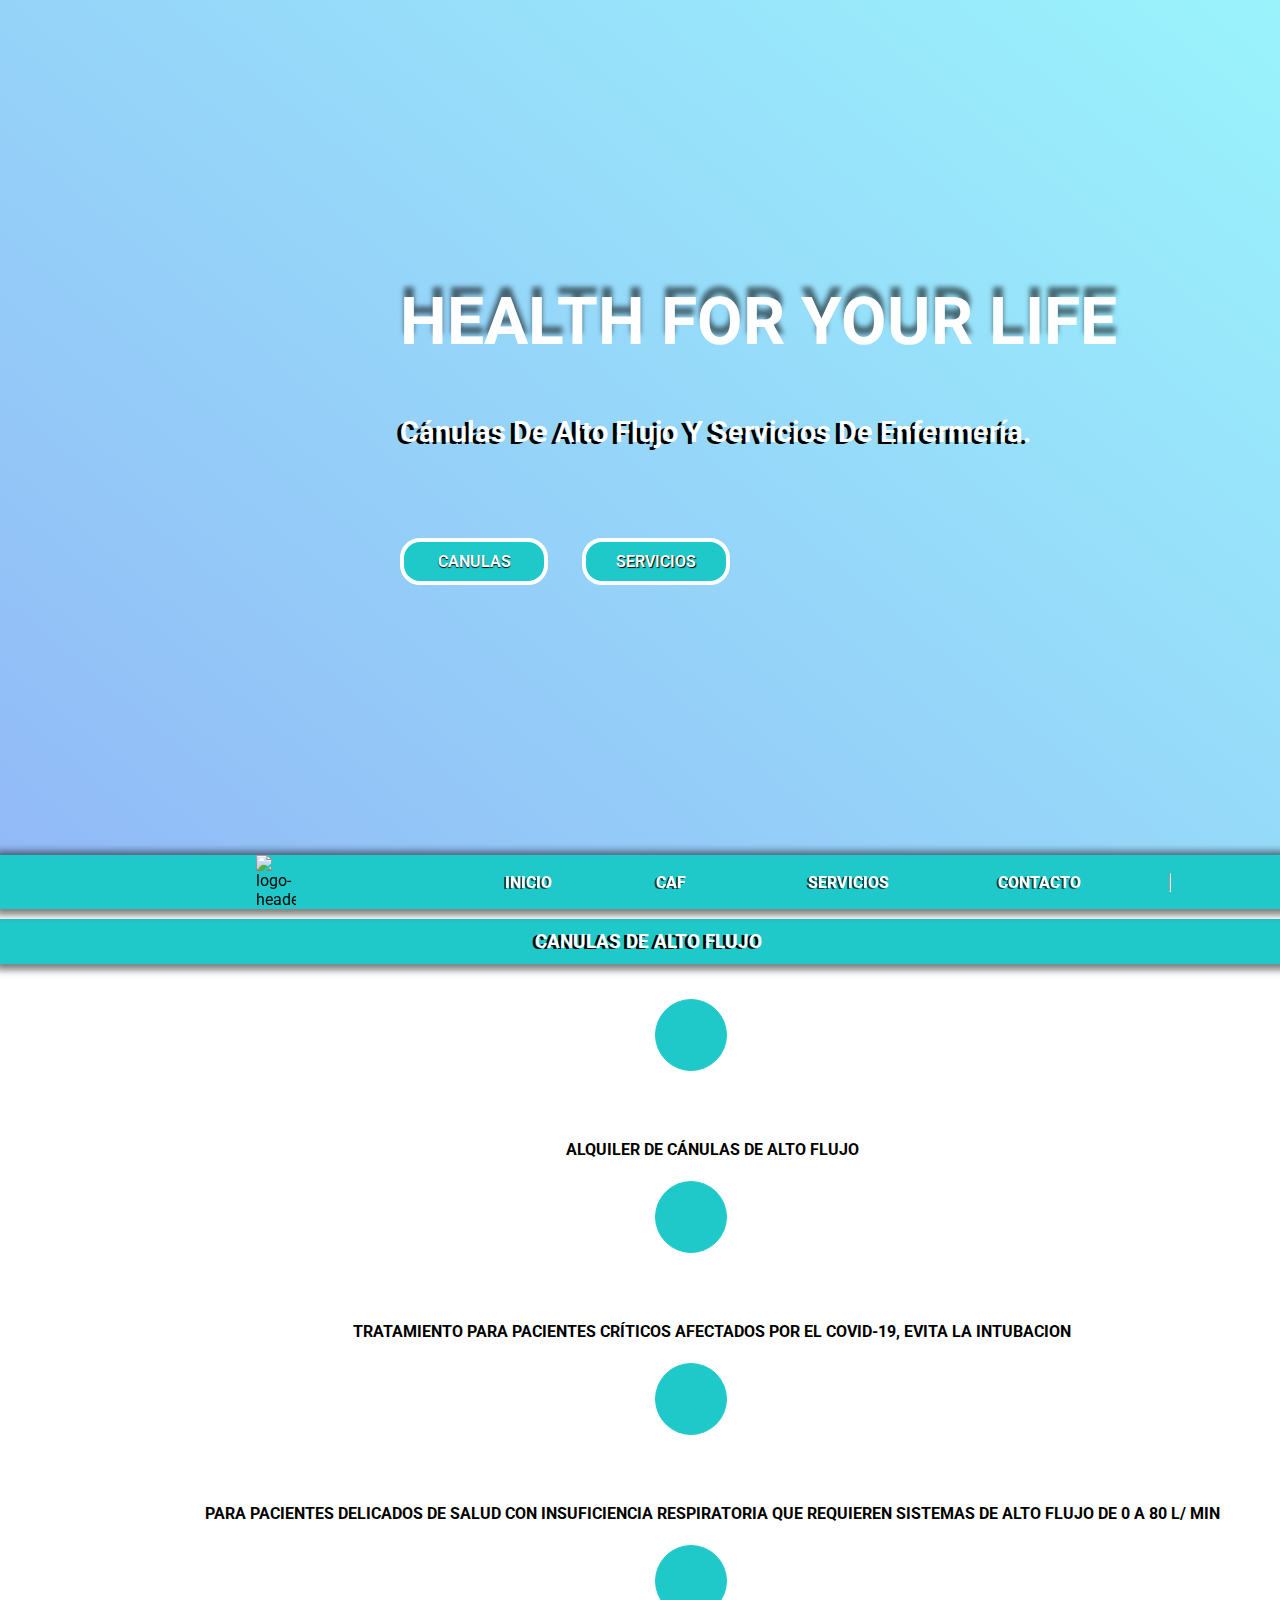
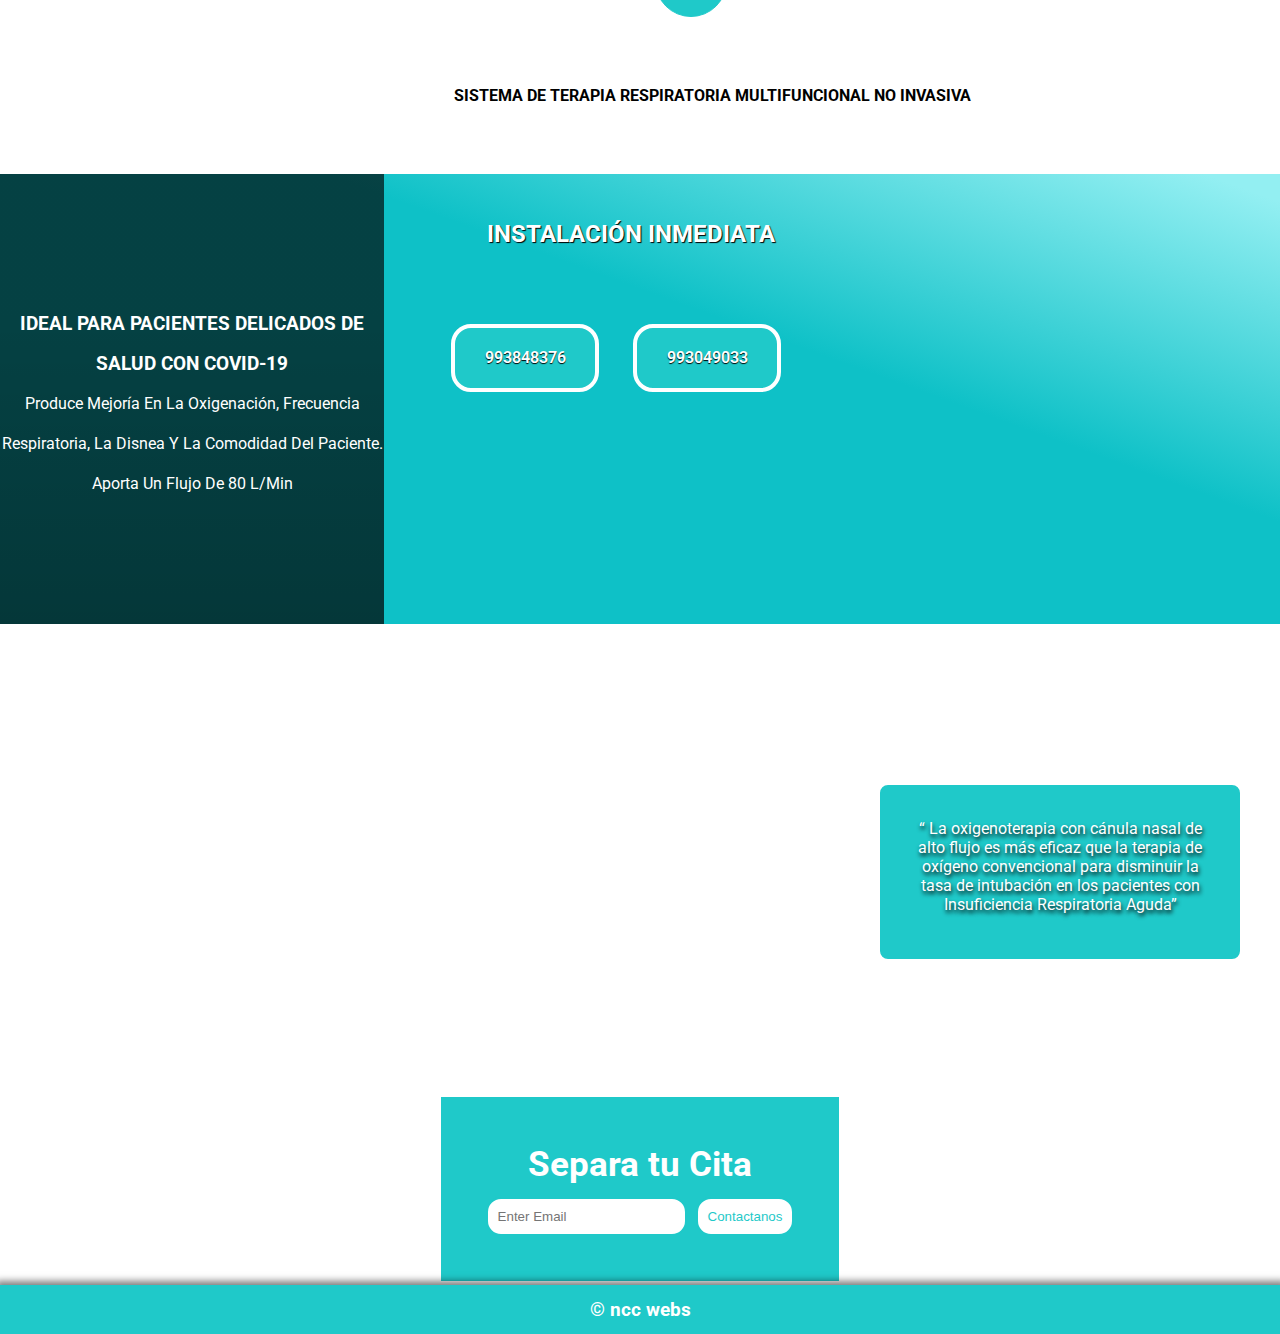
==== lading pager/index.html @ aa5a3ee8 "adding proyect" ====
<!DOCTYPE html>
<html lang="en">
  <head>
    <meta charset="UTF-8" />
    <meta http-equiv="X-UA-Compatible" content="IE=edge" />
    <meta name="viewport" content="width=device-width, initial-scale=1.0" user-scalable=0/>
    <title>LADING PAGE</title>
    <link rel="preconnect" href="https://fonts.googleapis.com">
<link rel="preconnect" href="https://fonts.gstatic.com" crossorigin>
<link href="https://fonts.googleapis.com/css2?family=Roboto&display=swap" rel="stylesheet">
    <link rel="stylesheet" href="style.css" />
    <script
      src="https://kit.fontawesome.com/640a139019.js"
      crossorigin="anonymous"
    ></script>
  </head>
  <body>
  
      <main>
        <section class="portada2" id="inicio">
          <section class="grid">
            <div class="textos-portada">
              <h1 class="weigth-700" id="title">HEALTH FOR YOUR LIFE</h1>
              <h2 class="subtitulo" id="description">
                Cánulas de Alto Flujo y Servicios de Enfermería.
              </h2>
              <a href="#" class="cta">CANULAS</a>
              <a href="#" class="cta">SERVICIOS</a>
            </div>
            <div class="imagen-portada">
              <img
                src="https://i.ibb.co/X7NzJ58/Remini20210621123050825.jpg"
                alt="Remini20210621123050825" class="imagina"
              />
            </div>
          </section>
        </section>
        <header class="header" id="header">
          <div class="grid">
            <di class="img-hero">
              <img
                id="header-img"
                src="https://i.ibb.co/jTFSbvb/LOGO-FONDO.jpg"
                alt="logo-header"
              />
            </di>
            <nav class="nav-bar" id="nav-bar">
              <ul class="nav-list">
                <li>
                  <a href="#inicio" class="nav-link">INICIO</a>
                </li>
                <li>
                  <a href="#caf" class="nav-link">CAF</a>
                </li>
                <li>
                  
                  <a href="#servicios" class="nav-link">SERVICIOS</a>
                </li>
                <li>
                  <a href="#contacto" class="nav-link" >CONTACTO</a>
                </li> <hr/>
              </ul>
            </nav>
          </div>
        </header>
        
        <section class="canulas" id="caf">
          <section class="grid">
            <div class="texto-canulas"><h3 class="titulo-can">CANULAS DE ALTO FLUJO</h3>
            </div>
            <div class="imagen-primer">
              <img
                src="https://i.ibb.co/68hrcF5/RESPIRCARE-HFNC-catalogo-es-2-1.png"
                alt="" class="imgmitad"
              />
            </div>
            <div class="items">
              <div class="item">
                <i aria-hidden="true" class="fas fa-stethoscope"></i>
                <h3 class="titulo-primer">ALQUILER DE CÁNULAS DE ALTO FLUJO</h3>
              </div>
              <div class="items">
                  <div class="item">
                    <i aria-hidden="true" class="fas fas fa-head-side-mask"></i>
                    <h3 class="titulo-primer">TRATAMIENTO PARA PACIENTES CRÍTICOS AFECTADOS POR EL COVID-19, EVITA
                      LA INTUBACION</h3>
                  </div>
                  <div class="items">
                    <div class="item">
                      <i aria-hidden="true" class="fas fa-hand-holding-heart"></i>
                      <h3 class="titulo-primer">PARA PACIENTES DELICADOS DE SALUD CON INSUFICIENCIA RESPIRATORIA QUE
                        REQUIEREN SISTEMAS DE ALTO FLUJO DE 0 A 80 L/ MIN</h3>
                    </div>
                    <div class="items">
                      <div class="item">
                        <i aria-hidden="true" class="fas fa-hand-holding-heart"></i>
                        <h3 class="titulo-primer"> SISTEMA DE TERAPIA RESPIRATORIA MULTIFUNCIONAL NO INVASIVA</h3>
                      </div>
                   
            </div>
          </section>
        </section>
        <section class="expli">
          <section class="grid">
            <div class="textos-paciente">
              <h3 class="titulo-pac">IDEAL PARA PACIENTES DELICADOS DE SALUD CON COVID-19</h3>
              <p class="pac">Produce Mejoría En La Oxigenación, Frecuencia Respiratoria, La Disnea Y La Comodidad Del Paciente.
                Aporta Un Flujo De 80 L/Min</p>
            </div>
            <div class="textos-numeros">
              <h3 class="titulo-numeros">INSTALACIÓN INMEDIATA</h3>
              <a href="#" class="cta">993848376</a>
              <a href="#" class="cta">993049033</a>
            </div>
            <div class="imgexpl">
              <img src="https://i.ibb.co/9h1b2Ns/RESPIRCARE-HFNC-catalogo-es-3.png" alt="" class="imglast" >
            </div>
          </section>
        </section>
        <section class="videos">
          <section class="grid">
            <div class="videofin" id="video1">
              <iframe id="video" width="100%" height="100%" src="https://www.youtube.com/embed/SPVup5vj0qE?controls=0&amp;start=100" title="YouTube video player" frameborder="0" allow="accelerometer; autoplay; clipboard-write; encrypted-media; gyroscope; picture-in-picture" allowfullscreen></iframe>

            </div>
          
          <div class="textos-video">
            <p class="descrip"><q cite="http://repositorio.uwiener.edu.pe/xmlui/handle/123456789/2805#:~:text=Resultados%3A%20El%2080%25%20(n,pacientes%20con%20Insuficiencia%20Respiratoria%20Aguda."> La oxigenoterapia con cánula nasal de alto flujo es más eficaz que la terapia de oxígeno convencional para disminuir la tasa de intubación en los pacientes con Insuficiencia Respiratoria Aguda</q></p>
          </div>
        </section>
        </section>
        <section class="formulario" id="contacto">
          <section class="grid">
            <div class="formu">
              <p class="pform" id="servicios">Separa tu Cita</p>
              <form id="form" action="https://www.freecodecamp.com/email-submit" target="pp">
                <label for="email"></label>
                <input type="email" name="email" id="email" placeholder="Enter Email">
                <input type="submit" value="Contactanos" id="submit">
                <iframe name="pp" style="position:absolute; top:-1500px;"></iframe>

              </form>
              
            </div>
          </section>
        </section>
           
      </main>
      <footer>
        <div class="textos-footer">
          <h3 class="sub">&copy; ncc webs</h3>
        </div>
      </footer>
      </body>
</html>
---- lading pager/style.css ----
:root {
  --color-fondo: #1fc9c9;
}

* {
  margin: 0;
  padding: 0;
}

body {
  font-family: "Roboto", sans-serif;
  width: 100%;
}

.grid {
  display: grid;
  grid-template-columns: repeat(autofit, minmax (12, 1fr));
  width: 100%;
  margin: auto;
  overflow: hidden;
  height: 100%;
  gap: 0.725em;
}

.img-hero {
  grid-column: 1/4;
  grid-row: 1/-1;
  overflow: hidden;
}
#header {
  background: var(--color-fondo);
  box-shadow: 0.0625em 0.0625em 0.4375em 0.3125em rgb(0 0 0 / 50%);
  z-index: 1;
  margin-bottom: 0.625em;
  position: sticky;
  width: 100vw;
  overflow: hidden;
  top: 0;
}
#header-img {
  width: 2.5em;
  margin-left: 20%;
  display: block;
  overflow: hidden;
}
#nav-bar {
  grid-column: 4/-1;
  align-self: center;
  grid-row: 1/-1;
}

.nav-link {
  text-decoration: none;
  color: white;
  font-weight: 800;
  text-shadow: -0.125em 0.0625em 0 rgba(0, 0, 0, 0.664);
  margin-left: 25%;
}

.nav-list {
  display: flex;
  list-style: none;
  justify-content: space-evenly;
  padding-left: 30%;
}

.weigth-700 {
  font-weight: 700;
  font-size: 4.1em;
  line-height: 2.5em;
  color: white;
  text-shadow: 0 -0.625rem 0.3125rem rgba(0, 0, 0, 0.541);
}

.subtitulo {
  font-weight: 600;
  font-size: 1.8em;
  line-height: 2em;
  color: white;
  text-shadow: -0.125em 0.0625em 0 #000;
  text-transform: capitalize;
  margin-bottom: 1.25em;
}

.textos-portada {
  grid-column: 1/8;
  width: 71.875rem;
  padding: 0 0em 0em 25em;
  align-self: center;
  overflow: hidden;
}

.cta {
  width: 7.5rem;
  background-color: var(--color-fondo);
  display: inline-block;
  color: white;
  text-emphasis: none;
  text-decoration: none;
  border: 0.25em solid white;
  border-radius: 1.25rem;
  text-align: center;
  padding: 0.625rem;
  margin: 2.5rem 1.875rem 1.875rem 0;
  font-weight: 600;
  text-shadow: 0.5px 1px 1px black;
}
.imagen-portada {
  grid-column: 8/13;
  height: 95vh;
  width: 100%;
  margin-left: -50%;
}

.imagina {
  max-width: 100vw;
  height: 31.25rem;
  margin-top: 20vh;
  box-shadow: 0 0.4375rem 0.625rem 0 rgb(0 0 0 / 50%);
  opacity: 1;
}

.portada2 {
  background-image: linear-gradient(
      220deg,
      rgba(5, 227, 247, 0.404),
      rgba(6, 94, 236, 0.438)
    ),
    url(https://i.ibb.co/RbKDNjC/front-view-woman-wearing-protective-wear-in-the-hospital-1.jpg);
  background-repeat: no-repeat;
  background-size: cover;
  align-self: center;
  background-attachment: fixed;
}

.canulas {
  height: 95vh;
}
.texto-canulas {
  grid-column: 1/13;
  width: 100%;
  height: 5vh;
  display: flex;
  background: var(--color-fondo);
  box-shadow: 1px 1px 7px 5px rgb(0 0 0 / 50%);
  align-items: center;
  justify-content: center;
  color: white;
  padding-left: 0.5em;
  padding-right: 0.5em;
}
.titulo-can {
  text-shadow: -0.125em 0.0625em 0 #000;
}
.imagen-primer {
  grid-column: 1/6;
}
.imgmitad {
  width: 60vw;
}
.items {
  grid-column: 6/13;
  justify-content: center;
  align-self: center;
  line-height: 9.5em;
  height: 95vh;
  padding-top: 14px;
  background-image: linear-gradient(#eff8fba9 25%, #ebecf1bb 100%),
    url(https://i.ibb.co/Jdt8Gk2/young-asia-lady-nurse-giving-covid-19-or-flu-antivirus-vaccine-shot-to-male-patient-wear-face-mask-p.jpg);
  background-attachment: fixed;
  background-position: 50% 0;
  background-size: 100%;
}

[class^="fas fas"],
[class^="fas fa"] {
  background-color: var(--color-fondo);
  margin-left: 45%;
  border: 1px solid var(--color-fondo);
  border-radius: 40em;
  font-size: 35px;
  padding: 1em;
  display: inline-block;
  color: white;
  font-weight: 900;
}

.titulo-primer {
  text-align: center;
  justify-content: center;
  line-height: 1em;
  font-size: 01em;
}

.expli {
  height: 50vh;
  background-image: linear-gradient(20deg, #0ec1c7 62%, #93eff2 97%);
}
.textos-paciente {
  grid-column: 1/4;
  width: 30vw;
  height: 100%;
  background-image: linear-gradient(#000000a9 25%, #000000bb 100%),
    url(https://i.ibb.co/dbYDtMk/persona-canula.png);
  background-size: contain;
  line-height: 40px;
}

.titulo-pac {
  padding-top: 8.125rem;
  text-align: center;
  color: white;
  align-self: center;
  align-content: center;
}
.pac {
  text-align: center;
  color: white;
}

.textos-numeros {
  grid-column: 5/9;
  width: 35vw;
  align-self: center;
  margin-bottom: 35vh;
  line-height: 2.5rem;
  text-align: center;
  text-shadow: 0.5px 1px 1px black;
  padding-right: 10vw;
}
.titulo-numeros {
  padding-bottom: 30px;
  padding-top: 2.5rem;
  color: white;
  text-transform: uppercase;
  font-size: x-large;
}

.imgexpl {
  grid-column: 9/13;
  width: 25vw;
}
.imglast {
  max-width: 100%;
  height: 60%;
  display: block;
  align-items: center;
}

.videos {
  height: 50vh;
  width: 100%;
  padding-top: 2vh;
}

#video1 {
  grid-column: 1/7;
}

.textos-video {
  grid-column: 9/13;
  margin-top: 35%;
  padding: 2.125rem 1.875rem 1.25rem 1.875rem;
  width: 100%;

  width: 300px;
  height: 120px;
  background-color: var(--color-fondo);
  color: white;
  text-shadow: 1px 3px 4px black;
  text-align: center;
  border: 2px solid white;
  border-radius: 0.625rem;
}

#video {
  width: 60vw;
}
.formulario {
  margin-top: 0.5vh;
  background: var(--color-fondo);
  padding: 5vh;
  grid-column: 1/-1;
  align-self: center;
  justify-self: center;
  text-align: center;
  line-height: 5vh;
  color: white;
  font-family: "roboto";
  font-weight: 700;
  font-size: 35px;
}
footer {
  margin-top: 0.5vh;
  padding: 1.5vh;
  text-align: center;
  box-shadow: 1px 1px 7px 5px rgb(0 0 0 / 50%);
  background: var(--color-fondo);
  color: white;
}

input {
  border-style: solid;
  background: white;
  border-color: var(--color-fondo);
  border-radius: 15px;
  color: var(--color-fondo);
  padding: 10px;
}
/* responsive code */
@media screen and (max-width: 900px) {
  .grid {
    grid-template-columns: repeat(autofill, minmax (12, 1fr));
    gap: 10px;
  }
  .img-hero {
    display: flex;
    margin-right: 60%;
    height: auto;
    width: 40px;
  }

  .nav-list {
    padding: 0 60px;
    justify-content: space-evenly;
    align-self: center;
    font-size: 0.9rem;
  }

  .portada2 {
    height: 55vh;
    width: 100vw;
    align-self: center;
    overflow: hidden;
  }

  .textos-portada {
    grid-column: 1/13;
    width: 100%;
    padding: 0;
    padding-top: 420px;
    margin-left: 30px;
    align-self: center;

    justify-content: center;

    height: 100%;
  }

  .weigth-700 {
    font-size: 1.7rem;
  }

  .subtitulo {
    font-weight: 600;
    font-size: 1em;
    line-height: 2em;
    color: white;
    text-shadow: -0.125em 0.0625em 0 #000;
    text-transform: capitalize;
    margin-bottom: 1.69em;
  }
  .imagen-portada {
    display: none;
  }

  .canulas {
    height: 100vh;
  }
  .imagen-primer {
    grid-column: 1/13;
    height: 30vh;
    padding: 0;
    margin-left: auto;
    margin-right: auto;
    margin-top: 20px;
    margin-bottom: 0;
    display: block;
  }

  .items {
    height: 70vh;
    margin-top: 0;
    padding-top: 1.9em;
    grid-column: 1/13;
    justify-content: center;
    align-self: center;
    font-size: 9px;
    line-height: 9vh;

    background-size: cover;
  }
  [class^="fas fas"],
  [class^="fas fa"] {
    background-color: var(--color-fondo);
    margin-left: 45%;
    border: 1px solid var(--color-fondo);
    border-radius: 40em;
    font-size: 15px;
    padding: 1em;
    display: inline-block;
    color: white;
    font-weight: 800;
    text-align: center;
  }

  .textos-paciente {
    display: none;
  }
  .expli {
    width: 100vw;
    height: 80vh;
    padding: 0;
    margin: 0;
  }
  .textos-numeros {
    grid-column: 1/13;
    text-align: center;
    align-items: center;
    align-self: center;
    width: 100vw;
    height: 20vh;
    align-self: center;
    padding: 0;
    margin: 0;
    line-height: 1rem;

    text-shadow: 0.5px 1px 1px black;
  }
  .imgexpl {
    grid-column: 1/13;
    width: 100%;
    height: 50vh;
    padding-top: 0;
    padding-bottom: 0;
  }
  .imglast {
    height: 100%;
    padding-left: 50px;
    align-self: center;
    align-items: center;
    padding-bottom: 0;
    margin-bottom: 0;
  }

  .cta {
    width: 5.5rem;
    background-color: var(--color-fondo);
    display: inline-block;
    color: white;
    text-emphasis: none;
    text-decoration: none;
    border: 0.25em solid white;
    border-radius: 1.25rem;
    text-align: center;
    padding: 0.425rem;
    margin: 20px 20px 20px 0;
    font-weight: 600;
    text-shadow: 0.5px 1px 1px black;
  }

  #video {
    grid-column: 1/13;

    width: 100%;
    height: 100%;
  }

  .textos-video {
    display: none;
  }
}
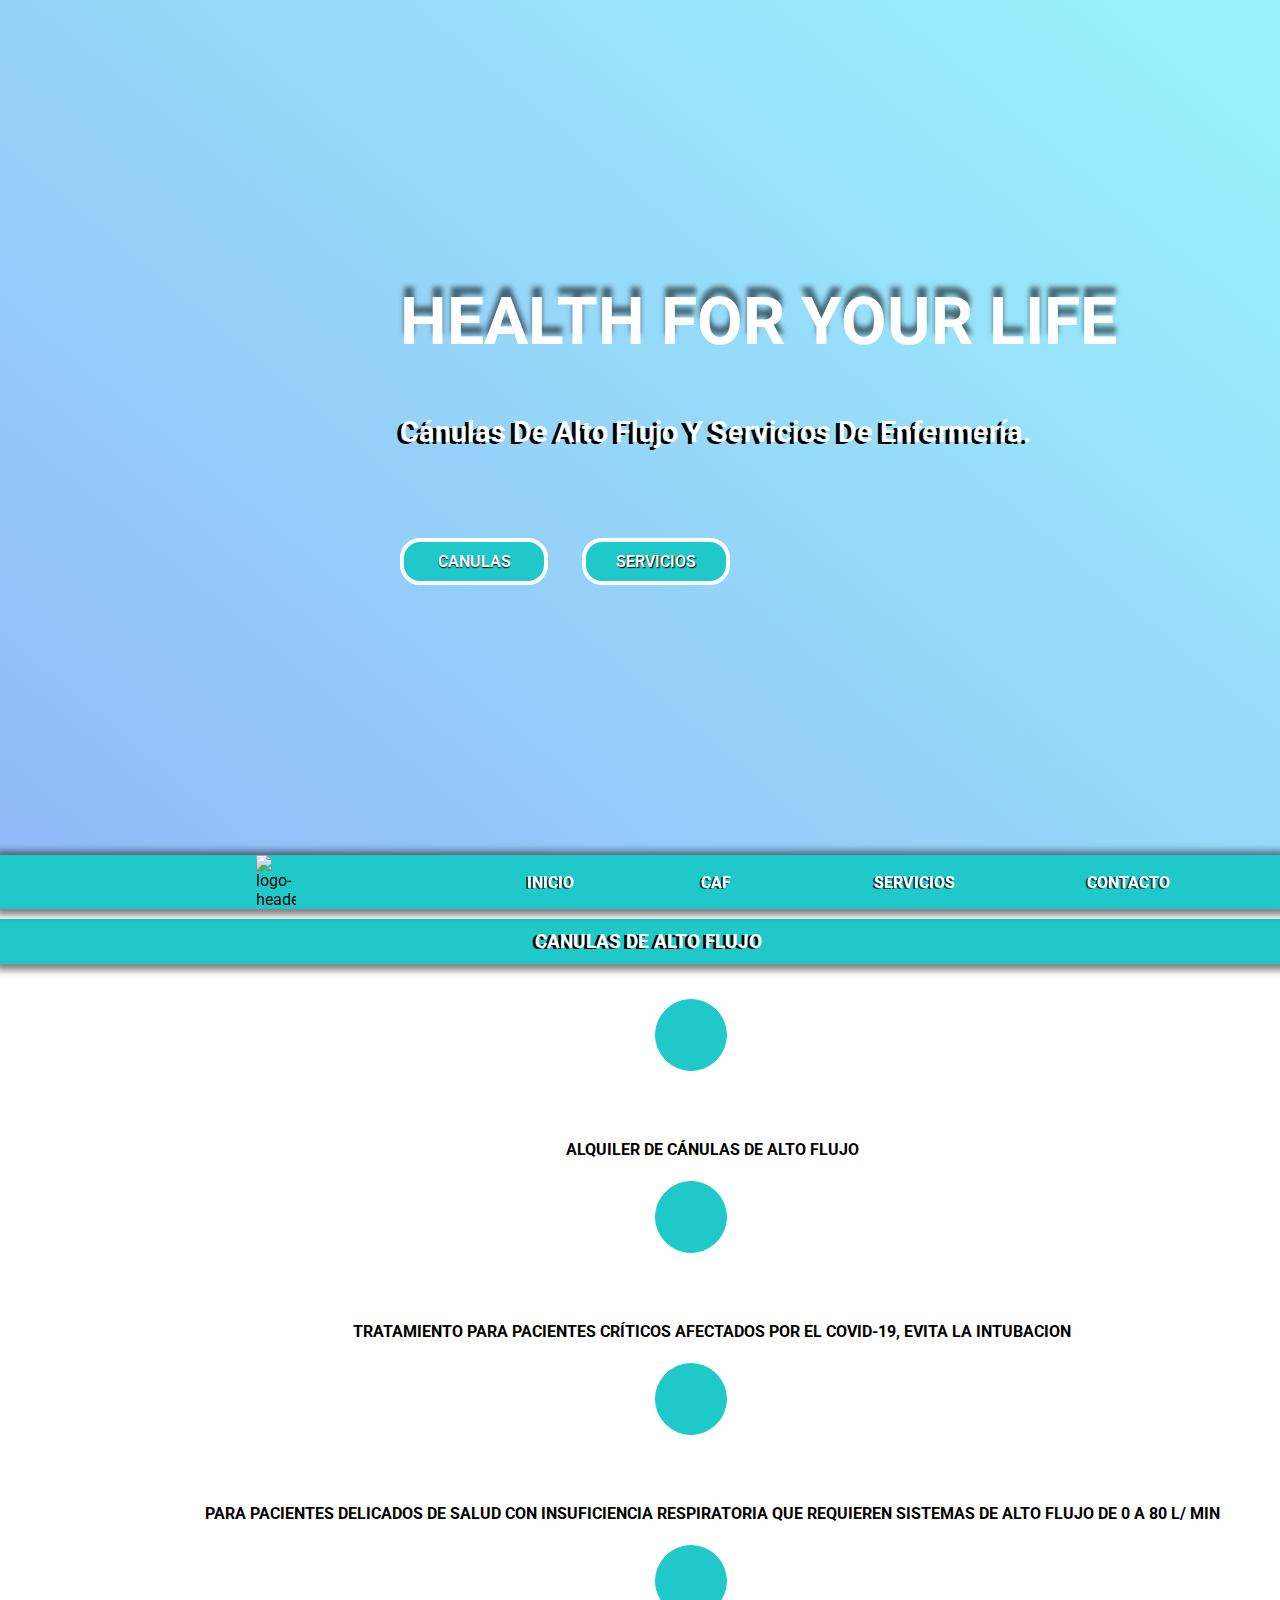
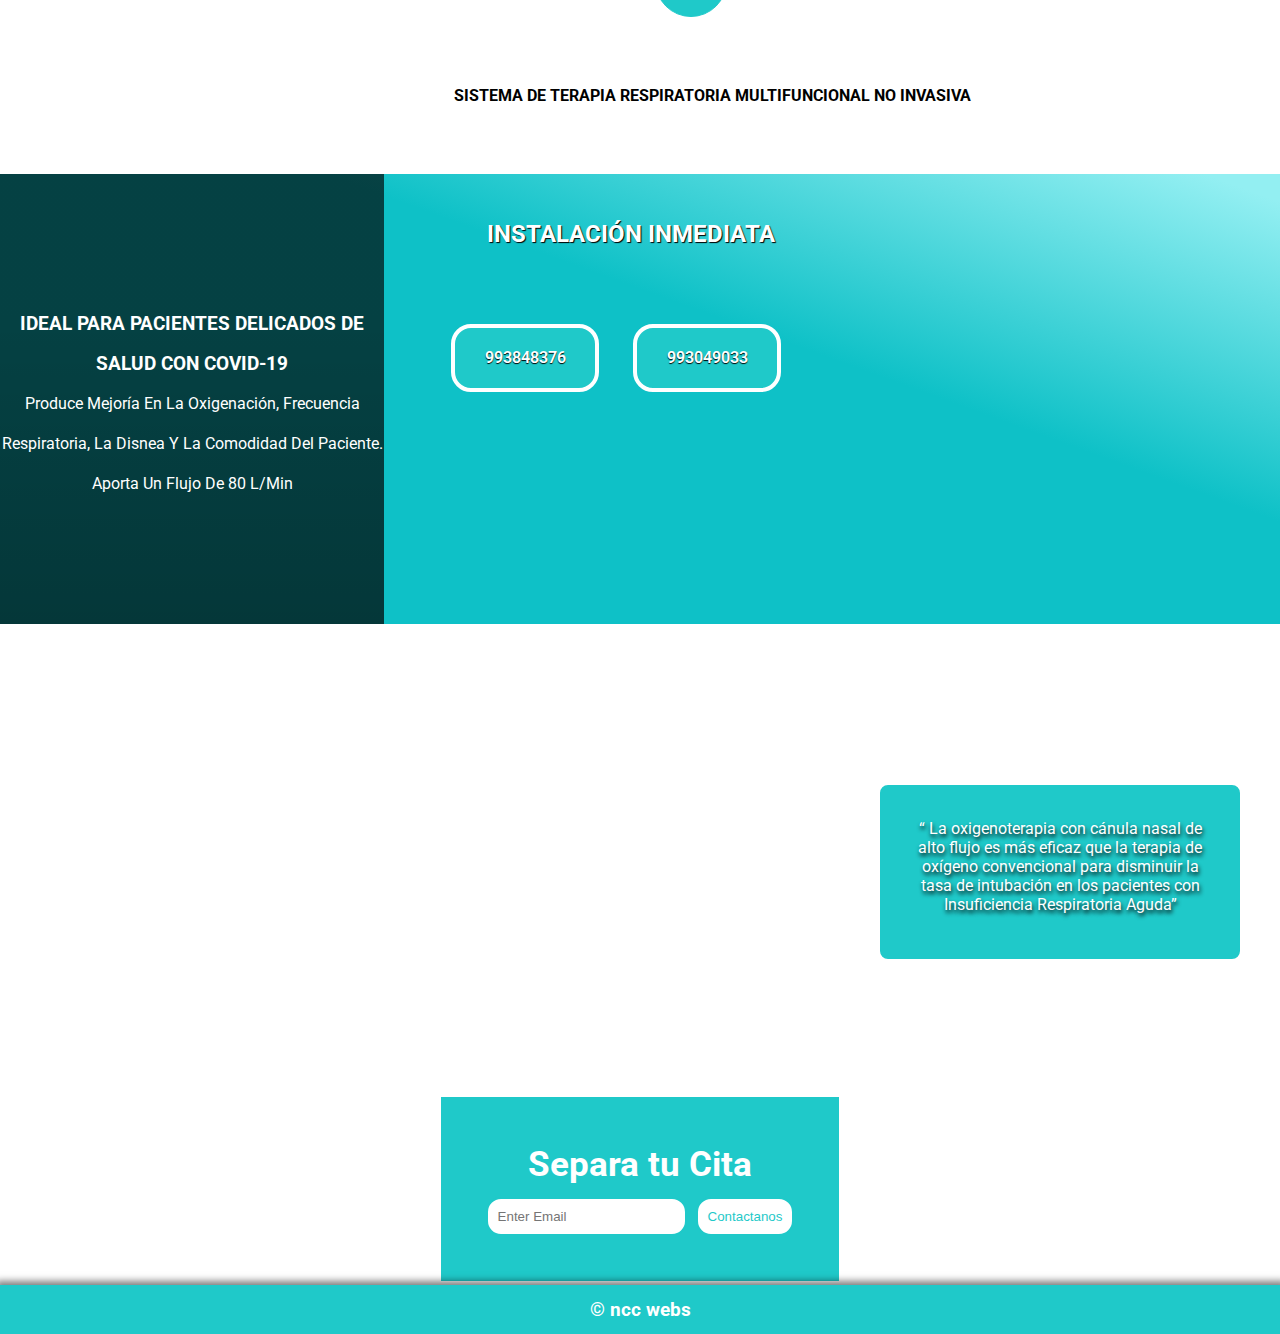
==== commit c3092e20: "minor fixes" ====
--- a/lading pager/index.html
+++ b/lading pager/index.html
@@ -9,6 +9,11 @@
 <link rel="preconnect" href="https://fonts.gstatic.com" crossorigin>
 <link href="https://fonts.googleapis.com/css2?family=Roboto&display=swap" rel="stylesheet">
     <link rel="stylesheet" href="style.css" />
+
+    <link rel="shortcut icon" href="IMAGENES/favicon.ico" type="image/x-icon">
+    <link rel="icon" href="/IMAGENES/favicon.ico" type="image/x-icon">
+
+
     <script
       src="https://kit.fontawesome.com/640a139019.js"
       crossorigin="anonymous"
@@ -58,7 +63,7 @@
                 </li>
                 <li>
                   <a href="#contacto" class="nav-link" >CONTACTO</a>
-                </li> <hr/>
+                </li> 
               </ul>
             </nav>
           </div>
